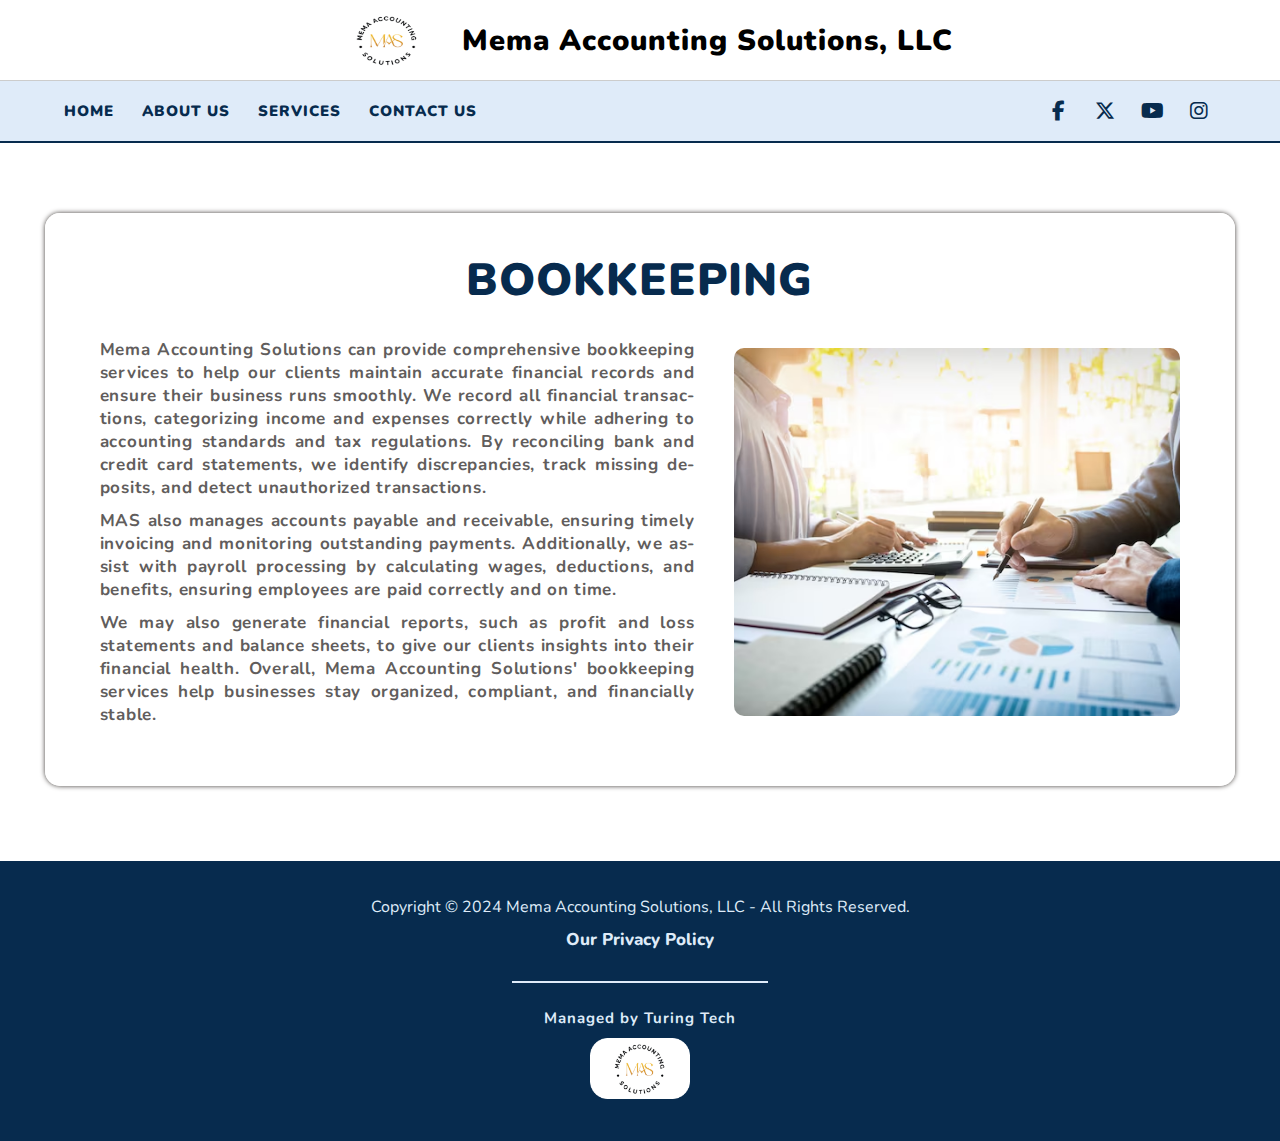
==== bookkeeping.html @ 37df91ae "Add initial files" ====
<!DOCTYPE html>
<html lang="en">
<head>
   <meta charset="UTF-8">
   <meta name="viewport" content="width=device-width, initial-scale=1.0">
   <title>Bookkeeping</title>
   <link rel="stylesheet" href="./styles/bookkeeping.css">
   <link rel="stylesheet" href="./styles/mediaQuery.css">
   <link rel="icon" type="image/x-icon" href="./Images/mema_logo_4.png">
   <script type='module' src="./js/index.js"></script>

   <!-- font awesome cdn -->
   <link rel="stylesheet" href="https://cdnjs.cloudflare.com/ajax/libs/font-awesome/6.7.2/css/all.min.css" integrity="sha512-Evv84Mr4kqVGRNSgIGL/F/aIDqQb7xQ2vcrdIwxfjThSH8CSR7PBEakCr51Ck+w+/U6swU2Im1vVX0SVk9ABhg==" crossorigin="anonymous" referrerpolicy="no-referrer" />

   <!-- google fonts -->
   <link rel="preconnect" href="https://fonts.googleapis.com">
   <link rel="preconnect" href="https://fonts.gstatic.com" crossorigin>
   <link href="https://fonts.googleapis.com/css2?family=Cantarell:ital,wght@0,400;0,700;1,400;1,700&family=Nunito:ital,wght@0,200..1000;1,200..1000&family=Poppins:ital,wght@0,100;0,200;0,300;0,400;0,500;0,600;0,700;0,800;0,900;1,100;1,200;1,300;1,400;1,500;1,600;1,700;1,800;1,900&family=Roboto:ital,wght@0,100;0,300;0,400;0,500;0,700;0,900;1,100;1,300;1,400;1,500;1,700;1,900&display=swap" rel="stylesheet">

   <script>
      const htmlTag = document.querySelector('html');
      const viewportW = window.innerWidth/128;
      
      const viewW = viewportW + 'px';

      htmlTag.style = `font-size: ${viewW}`;

      console.log(viewW);

      window.addEventListener('resize', () => {
         const viewW2 = window.innerWidth/128;

         const viewW2px = viewW2 + 'px';

         htmlTag.style = `font-size: ${viewW2px}`;
      });
   </script>
</head>
<body>
<header id="top">
   <a href="#"><img src="Images/mema_logo_4.png" alt="Mema Accounting Logo"></a>
   <a href="#"><h1>Mema Accounting Solutions, LLC</h1></a>  
</header>
<nav class="desktopNav">
   <ul>
      <li><a href="index.html">HOME</a></li>
      <li><a href="index.html#AboutUs">ABOUT US</a></li>
      <li><a href="index.html#services">SERVICES</a></li>
      <li><a href="index.html#contactUs">CONTACT US</a></li>
   </ul>

   <div>
      <a href="#"><i class="fa-brands fa-facebook-f"></i></a>
      <a href="#"><i class="fa-brands fa-x-twitter"></i></a>
      <a href="#"><i class="fa-brands fa-youtube"></i></a>
      <a href="#"><i class="fa-brands fa-instagram"></i></a>
   </div>
</nav>
<nav class="mobileNav">
   <div class="">
      <button class="menuBtn">☰</button>

      <ul class="mobileMenu">
         <li><a href="index.html">HOME</a></li>
         <li><a href="index.html#AboutUs">ABOUT US</a></li>
         <li><a href="index.html#services">SERVICES</a></li>
         <li><a href="index.html#contactUs">CONTACT US</a></li>
      </ul>
   </div>

   <div>
      <a href="#"><i class="fa-brands fa-facebook-f"></i></a>
      <a href="#"><i class="fa-brands fa-x-twitter"></i></a>
      <a href="#"><i class="fa-brands fa-youtube"></i></a>
      <a href="#"><i class="fa-brands fa-instagram"></i></a>
   </div>
</nav>
   
<section class="BKSection">
   <h2>BOOKKEEPING</h2>

   <div class="BKgrid">
      <div>
         <p>
            Mema Accounting Solutions can provide comprehensive bookkeeping services to help our 
            clients maintain accurate financial records and ensure their business runs smoothly. We 
            record all financial transactions, categorizing income and expenses correctly while 
            adhering to accounting standards and tax regulations. By reconciling bank and credit card 
            statements, we identify discrepancies, track missing deposits, and detect unauthorized 
            transactions.
         </p>

         <p>
            MAS also manages accounts payable and receivable, ensuring timely invoicing and monitoring outstanding payments. Additionally, we assist with payroll processing by calculating wages, deductions, and benefits, ensuring employees are paid correctly and on time. 
         </p>

         <p> 
            We may also generate financial reports, such as profit and loss statements and balance sheets, to give our clients insights into their financial health. Overall, Mema Accounting Solutions' bookkeeping services help businesses stay organized, compliant, and financially stable.
      </p>
      </div>

      <div>
         <img src="./Images/BOOKKEEPING/bookkeepingimg4.png" alt="">
      </div>
   </div>
</section>


<!------ FOOTER SECTION ------>
<footer>
   <span>Copyright © 2024 Mema Accounting Solutions, LLC - All Rights Reserved.</span>
   <a href="policy.html">Our Privacy Policy</a>

   <div class="hrdiv"></div>

   <div>
      <span>Managed by Turing Tech</span>

      <a href="#">
         <img src="./Images/mema_logo_4.png" alt="Mema Logo">
      </a>
   </div>
</footer>
</body>
</html>
---- styles/bookkeeping.css ----
* {
   padding: 0;
   margin: 0;
   box-sizing: border-box;
   font-family: 'Nunito', Arial, Helvetica, sans-serif;
}

:root {
   --1stBlue: #072b4e;
   --2ndBlue: #2d5c88;
   --3rdBlue: #a0bad5;
   --4thBlue: #dfebf9;
   --5thBlue: #046ef5;
   --1stGray: #302926;
   --2ndGray: #403c39;
   --3rdGray: #615d5c;
   --1stRed: #ef4237;
}


/* ===========  H E A D E R  =========== */
header {
   background-color: var(--white);
   /* filter: brightness(0.9); */
   display: flex;
   align-items: center;
   justify-content: center;
   gap: 1.5rem;
   padding: 1rem 0;
   border-bottom: 1px solid rgba(0, 0, 0, 0.2);
}

header img {
   display: flex;
   /* width: 7rem; */
   aspect-ratio: 5/7;
   /* padding: 0.2rem; */
   /* border-radius: 50%; */
   width: 12rem;
   height: 6rem;
}

header a {
   display: flex;
   text-decoration: none;
   color: black;
}

header h1 {
   font-size: 2.9rem;
   font-weight: 900;
   letter-spacing: 0.1rem;
   /* font-family: 'Cantarell', Arial, Helvetica, sans-serif; */
} 
/*====== E N D   O F   H E A D E R ======*/



/*====== N A V I G A T I O N   B A R ======*/
.desktopNav {
   display: flex;
   align-items: center;
   justify-content: space-between;
   padding: 1.3rem 5%;
   border-bottom: 0.2rem solid var(--1stBlue);
   background-color: var(--4thBlue);
   position: sticky;
   top: 0;
   z-index: 3;
}

.desktopNav > ul {
   display: flex;
   align-items: center;
   list-style-type: none;
   gap: 2.8rem;
}

.desktopNav > ul > li > a {
   display: flex;
   text-decoration: none;
   letter-spacing: 0.1rem;
   color: var(--1stBlue);
   font-weight: 900;
   font-size: 1.5rem;
   position: relative;
   transition: all 0.5s;
}

/* nav > div:nth-child(2) > ul > li > a:hover {
   color: var(--5thBlue);
} */

.desktopNav > ul > li > a::before {
   content: '';
   position: absolute;
   border-radius: 0.3rem;
   background-color: var(--1stBlue);
   inset: 0;
   top: 100%;
   right: 100%;
   bottom: -0.4rem;
   transition: all 0.5s;
}

.desktopNav > ul > li > a:hover::before {
   right: 0;
   /* background-color: var(--5thBlue); */
}

.desktopNav > div {
   display: flex;
   align-items: center;
   gap: 1.3rem;
}

.desktopNav > div > a {
   display: flex;
   justify-content: center;
   align-items: center;
   text-decoration: none;
   line-height: 0;
   /* background-color: red; */
   aspect-ratio: 1 / 1;
   width: 3.4rem;
   border-radius: 50%;
   color: var(--1stBlue);
   font-size: 2rem;
   transition: all 0.4s;
}

.desktopNav > div > a:hover {
   color: var(--4thBlue);
   background-color: var(--1stBlue);
}



/* ====== M O B I L E   N A V ====== */
.mobileNav {
   display: none;
   align-items: center;
   justify-content: space-between;
   padding: 1.3rem 5%;
   border-bottom: 0.2rem solid var(--1stBlue);
   background-color: var(--4thBlue);
   position: sticky;
   top: 0;
   z-index: 3;
}

.mobileNav > div:first-child {
   position: relative;
}

.mobileNav > div:first-child > .menuBtn {
   color: var(--1stBlue);
   font-weight: 900;
   font-size: 8.5rem;
   line-height: 8rem;
   display: flex;
   background-color: var(--4thBlue);
   border: none;
}

.mobileNav > div:nth-child(2) {
   display: flex;
   align-items: center;
   gap: 5rem;
}

.mobileNav > div:nth-child(2) > a > .fa-brands {
   font-size: 6rem;
   line-height: 0;
   display: flex;
   color: var(--1stBlue);
}

.mobileNav > div:nth-child(2) > a {
   display: flex;
   justify-content: center;
   align-items: center;
   text-decoration: none;
   line-height: 0;
   /* background-color: red; */
   aspect-ratio: 1 / 1;
   padding: 2.5rem;
   border-radius: 50%;
   color: var(--1stBlue);
   font-size: 2rem;
   transition: all 0.4s;
}

.mobileNav > div:nth-child(2) > a:hover {
   color: var(--4thBlue);
   background-color: var(--1stBlue);
}

.mobileMenu {
   position: absolute;
   list-style-type: none;
   display: none;
   flex-direction: column;
   gap: 2rem;
   background-color: var(--2ndBlue);
   width: 90rem;
   top: 115%;
   left: -90%;
}

.mobileMenu > li {
   border-bottom: 0.4rem solid var(--4thBlue);
}

.mobileMenu a {
   display: flex;
   align-items: center;
   text-decoration: none;
   font-size: 5rem;
   letter-spacing: 0.3rem;
   font-weight: 800;
   color: var(--4thBlue);
   padding: 2rem 0rem 2rem 15rem;
}
/* ===========  E N D   O F   N A V I G A T I O N   B A R  =========== */


.BKSection {
   margin: 7rem auto 0;
   width: 93%;
   display: flex;
   flex-direction: column;
   padding: 4.5rem 5.5rem 6rem;
   align-items: center;
   border-radius: 1.5rem;
   box-shadow: 0 0 0.5rem var(--2ndGray);
   gap: 3.5rem;
   background-image: linear-gradient(rgb(255,255,255), rgb(255,255,255), rgba(255,255,255, 0.9)), url('./Images/BOOKKEEPING/bookkeepingimg2.png');
   background-repeat: no-repeat;
   background-size: cover;
   background-position: center;
}

.BKSection > h2 {
   font-size: 4.5rem;
   line-height: 4.5rem;
   font-weight: 1000;
   letter-spacing: 0.1rem;
   color: var(--1stBlue);
}

.BKgrid {
   display: grid;
   grid-template-columns: 6fr 4.5fr;
   gap: 4rem;
}

.BKgrid > div:nth-child(1) {
   display: flex;
   flex-direction: column;
   gap: 1rem;
}

.BKgrid > div:nth-child(1) > p {
   font-size: 1.7rem;
   font-weight: 700;
   /* line-height: 2rem; */
   color: var(--3rdGray);
   text-align: justify;
   hyphens: auto;
   letter-spacing: 0.07rem;
}

.BKgrid > div:nth-child(2) {
   /* background-color: red; */
   overflow: hidden;
   padding: 1rem 0;
}

.BKgrid > div:nth-child(2) > img {
   border-radius: 1rem;
   width: 100%;
   height: 100%;
   display: flex;
   object-fit: cover;
   object-position: center;
}

/* ======   F O O T E R   S E C T I O N   ====== */
footer {
   display: flex;
   flex-direction: column;
   align-items: center;
   gap: 1rem;
   background-color: var(--1stBlue);
   color: var(--4thBlue);
   font-size: 2rem;
   padding: 3.5rem 0;
   margin-top: 7.5rem;
}

footer > span {
   font-size: 1.6rem;
}

footer > a {
   text-decoration: none;
   font-size: 1.7rem;
   color: var(--4thBlue);
   font-weight: 800;
}

footer > div:last-child {
   display: flex;
   flex-direction: column;
   align-items: center;
   gap: 1rem;
}

footer > div:last-child span {
   font-size: 1.5rem;
   letter-spacing: 0.1rem;
   font-weight: 700;
}

.hrdiv {
   height: 0.2rem;
   background-color: var(--4thBlue);
   width: 20%;
   margin: 2rem 0 1.5rem;
}

footer img {
   width: 10rem;
}
/* ====== E N D   O F   F O O T E R   S E C T I O N   ====== */
---- styles/mediaQuery.css ----
@media screen and (max-width: 425px) {
   header {
      gap: 2.5rem;
      padding: 3rem 0;
   }

   header h1 {
      font-size: 5.5rem;
      letter-spacing: 0.3rem;
   }

   header img {
      width: 18rem;
   }

   /* navigation */
   .desktopNav {
      display: none;
   }

   .mobileNav {
      display: flex;
   }

   /* ======  M A R Q U E E   S E C T I O N */
   .marqueeSection {
      margin-top: 5rem;
   }

   .marqueeDiv {
      gap: 7rem;
   }

   .marqueeDiv > span {
      font-size: 4rem;
   }

   /* === CARD SECTION === */
   .cardSection {
      grid-template-columns: 1fr;
      grid-template-rows: 1fr 0.9fr;
      margin: 7rem auto 0;
      border-radius: 4rem;
      width: 96%;
      padding: 2rem 3% 7rem;
   }

   .cardSection > div:first-child > ul {
      display: grid;
      grid-template-columns: auto;
      grid-template-rows: repeat(8, 1fr);
      gap: 2rem 0rem;
      width: 100%;
      justify-content: space-between;
   }

   .cardSection > div:first-child > h2 {
      font-size: 10rem;
      padding: 1.5rem 0;
      font-weight: 900;
      letter-spacing: 0.4rem;
   }

   .cardSection > div:first-child > ul > li > a {
      font-size: 4.5rem;
      /* background-color: red; */
      padding: 0.8rem 3.5rem;
      gap: 2rem;
   }

   .cardSection > div:first-child > ul a::before {
      font-size: 5.5rem;
   }

   .cardSection > div:first-child > ul > li {
      border-radius: 4rem;
   }

   .cardSection > div:nth-child(2) > div > div > span {
      font-size: 3.5rem;
      padding: 0.7rem 1.5rem;
      letter-spacing: 0.2rem;
      border-radius: 1rem;
      left: 3%;
      bottom: 5%;
   }

   .cardSection > div:nth-child(2) {
      gap: 2.6rem;
   }
   /* === END OF CARD SECTION === */


   /* === ABOUT US SECTION === */
   .aboutUsSection {
      width: 96%;
      padding: 8.5rem 3% 12rem;
      border-radius: 4rem;
      margin: 8rem auto 0;
   }

   .aboutUsSection > div > h2 {
      font-size: 10rem;
      letter-spacing: 0.4rem;
      margin: 0 auto 4.5rem;
   }

   .aboutUsSection > div > div {
      padding: 4rem 4rem 4.5rem;
      gap: 7rem;
   }

   .aboutUsSection > div > div > p {
      font-size: 4rem;
      letter-spacing: 0.15rem;
      text-align: justify;
      gap: 5rem;
   }

   .aboutUsSection > div > div > img {
      width: 31rem;
   }
   /* === END OF ABOUT US SECTION === */



   /* ====== PRESIDENT SECTION ====== */
   .presidentSection {
      width: 95%;
      margin: 10rem auto 0;
      /* background-color: red; */
   }

   .presidentSection > h2 {
      font-size: 6.5rem;
      letter-spacing: 0.2rem;
      margin-bottom: 5.5rem;
   }

   .presidentGrid {
      width: 85%;
      flex-direction: column-reverse;
      gap: 1.5rem;
   }

   .presidentGrid > div:nth-child(1) {
      align-items: center;
      gap: 3rem;
   }

   .presidentGrid > div:nth-child(1) > h3 {
      font-size: 5.5rem;
      letter-spacing: 0.2rem;
   }

   .presidentGrid > div:nth-child(1) > p {
      font-size: 3.6rem;
      letter-spacing: 0.2rem;
      font-weight: 700;
      text-align: justify;
   }

   .presidentGrid > div:nth-child(2) {
      width: 50rem;
      aspect-ratio: 3 / 3;
      border-radius: 6rem;
   }

   .presidentGrid > div:nth-child(2) > img {
      object-position: 50% 0%;
      /* object-fit: contain; */
   }
   /* ====== END OF PRESIDENT SECTION ====== */


   /* ====== CONTACT US SECTION ====== */
   .contactUsSection {
      width: 96%;
      margin: 10rem auto 0;
      padding: 7.5rem 0rem 11rem;
      border-radius: 4rem;
      gap: 3rem;
   }

   .contactUsSection > h2 {
      font-size: 8.5rem;
      letter-spacing: 0.4rem;
   }

   .contactGrid {
      width: 95%;
      gap: 0;
      /* background: red; */
      padding: 0 0 2.5rem;
   }

   .contactGrid > div:first-child {
      gap: 5.5rem;
   }

   .contactGrid > div:first-child > img {
      width: 35rem;
   }

   .contactGrid > div:first-child > span {
      font-size: 3.5rem;
      font-weight: 800;
      letter-spacing: 0.25rem;
   }

   .contactD {
      font-size: 2.9rem;
      gap: 1.5rem;
   }

   .hoursAvailable > h3 {
      font-size: 4rem;
      font-weight: 900;
      letter-spacing: 0.25rem;
   }

   .hoursAvailable > ul {
      gap: 0.7rem;
   }

   .hoursAvailable > ul > li {
      font-size: 2.5rem;
   }

   form {
      width: 100%;
      gap: 3rem;
      padding: 2.5rem 4rem 2rem 3.5rem;
   }

   form > h2 {
      font-size: 6.5rem;
      line-height: 5rem;
   }

   form > section {
      gap: 2rem;
   }

   form > section > div {
      gap: 0.5rem;
   }

   label {
      font-size: 4.5rem;
   }

   input, textarea {
      font-size: 4rem;
      border: 0.45rem solid var(--2ndBlue);
      background-color: white;
      /* background-color: var(--4thBlue); */
      padding: 0.6rem 2rem;
      letter-spacing: 0.25rem;
   }

   input:focus, textarea:focus {
      border: 0.45rem solid var(--1stRed);
   }

   textarea {
      height: 20rem;
   }

   button {
      font-size: 4.5rem;
      font-weight: 900;
      letter-spacing: 1rem;
      padding: 0.5rem 3.5rem;
      margin-top: 2rem;
   }
   /* ====== CONTACT US SECTION ====== */


   /* ====== FOOTER SECTION ====== */
   footer {
      gap: 2rem;
      padding: 8rem 0 4rem;
   }

   footer > span {
      font-size: 3rem;
      font-weight: 700;
   }

   footer > a {
      font-size: 4rem;
      letter-spacing: 0.2rem;
   }

   .hrdiv {
      height: 0.7rem;
      width: 40%;
      border-radius: 1rem;
   }

   footer > div:last-child {
      gap: 2rem;
   }

   footer > div:last-child span {
      font-size: 3.5rem;
      letter-spacing: 0.2rem;
   }

   footer > div:last-child img {
      width: 20rem;
   }

   .backToTop {
      font-size: 3.5rem;
      letter-spacing: 0.3rem;
      padding: 1rem 1.5rem;
      bottom: 2rem;
      right: 4%;
   }
}
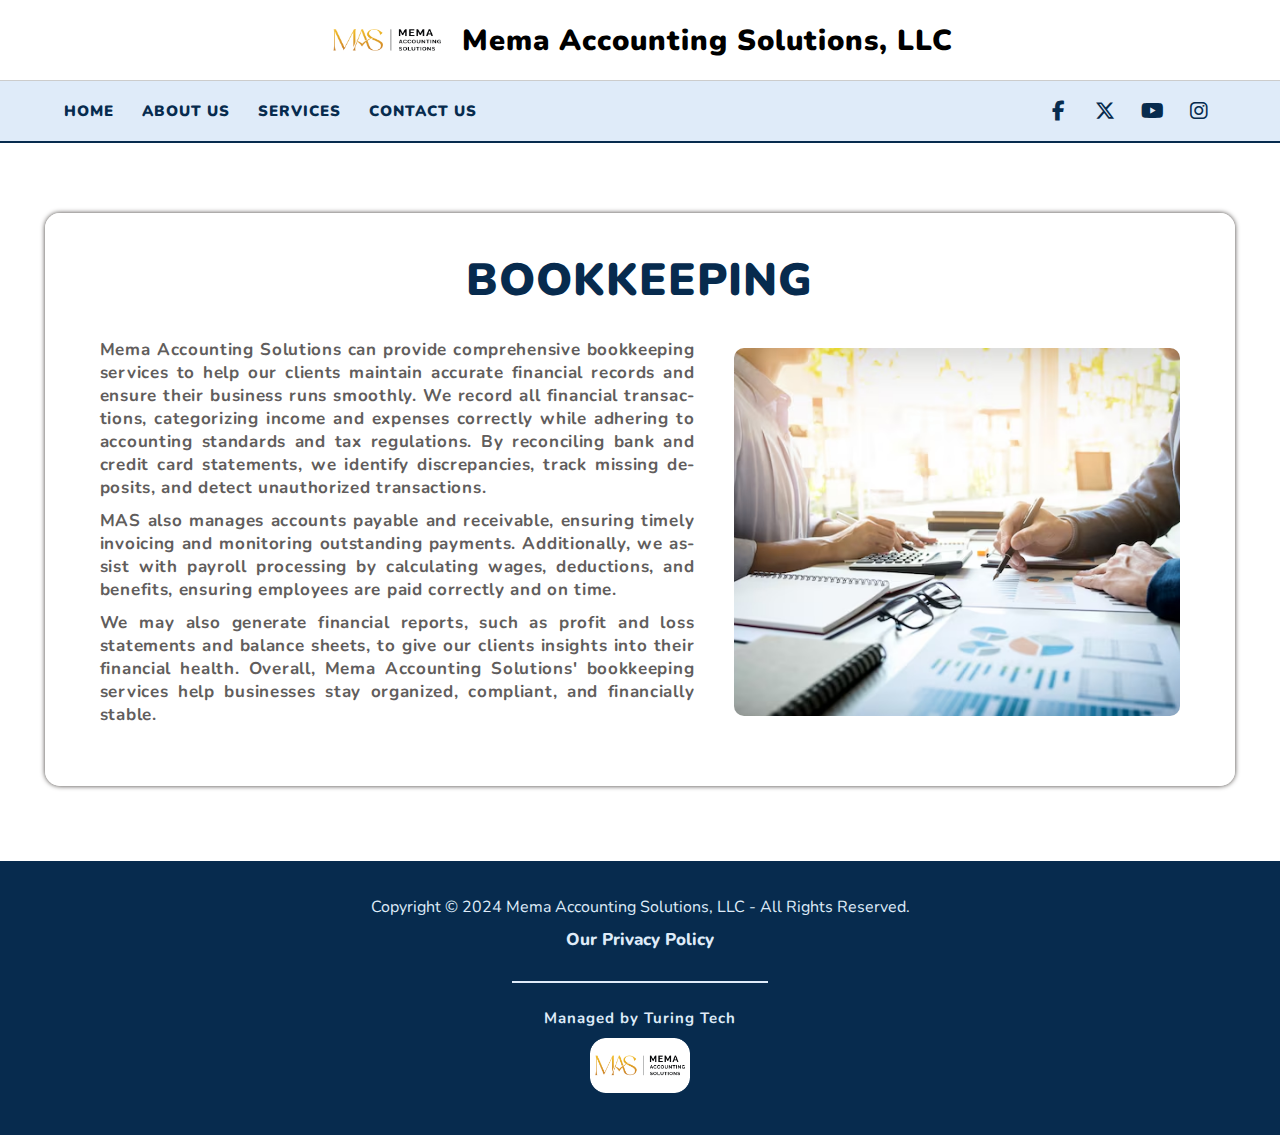
==== commit d64d6e8b: "Change logo on all pages" ====
--- a/bookkeeping.html
+++ b/bookkeeping.html
@@ -6,7 +6,7 @@
    <title>Bookkeeping</title>
    <link rel="stylesheet" href="./styles/bookkeeping.css">
    <link rel="stylesheet" href="./styles/mediaQuery.css">
-   <link rel="icon" type="image/x-icon" href="./Images/mema_logo_4.png">
+   <link rel="icon" type="image/x-icon" href="./Images/mema_logo_5.png">
    <script type='module' src="./js/index.js"></script>
 
    <!-- font awesome cdn -->
@@ -38,7 +38,7 @@
 </head>
 <body>
 <header id="top">
-   <a href="#"><img src="Images/mema_logo_4.png" alt="Mema Accounting Logo"></a>
+   <a href="#"><img src="Images/mema_logo_5.png" alt="Mema Accounting Logo"></a>
    <a href="#"><h1>Mema Accounting Solutions, LLC</h1></a>  
 </header>
 <nav class="desktopNav">
@@ -117,7 +117,7 @@
       <span>Managed by Turing Tech</span>
 
       <a href="#">
-         <img src="./Images/mema_logo_4.png" alt="Mema Logo">
+         <img src="./Images/mema_logo_5.png" alt="Mema Logo">
       </a>
    </div>
 </footer>
